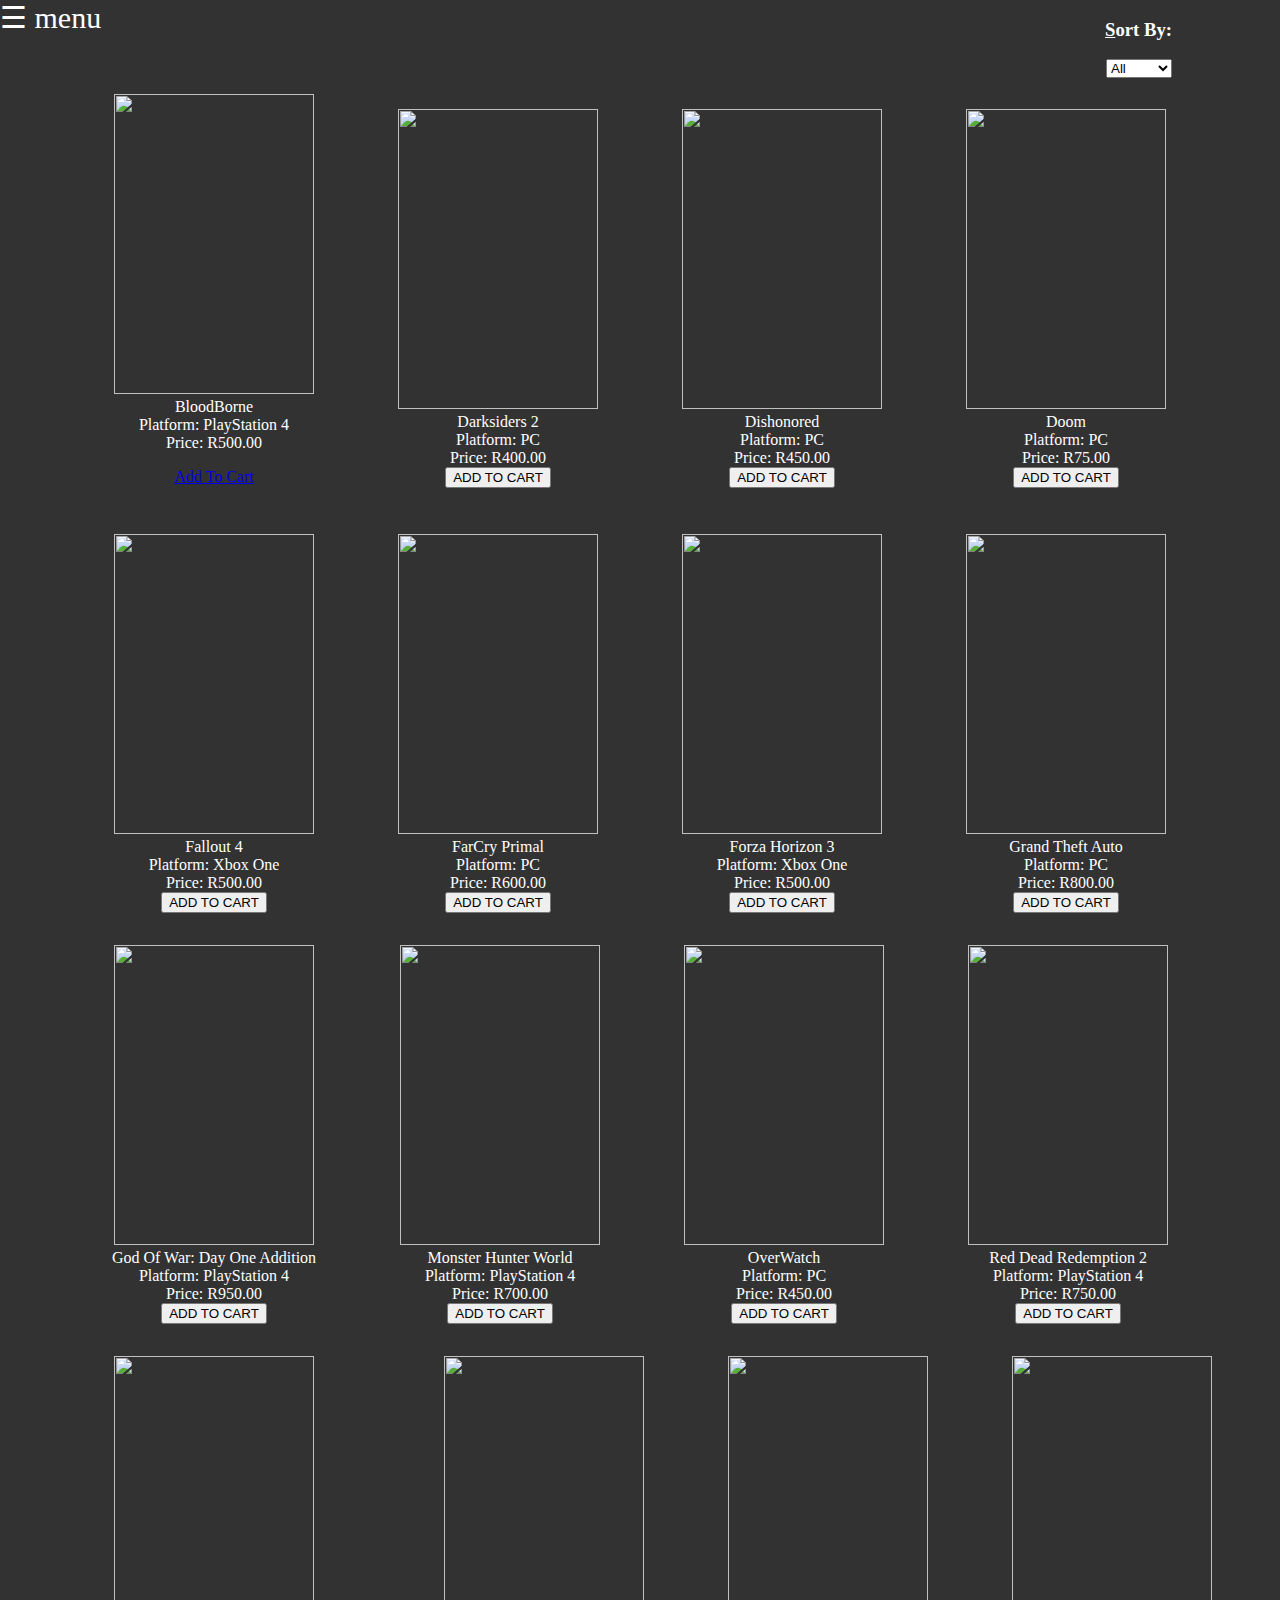
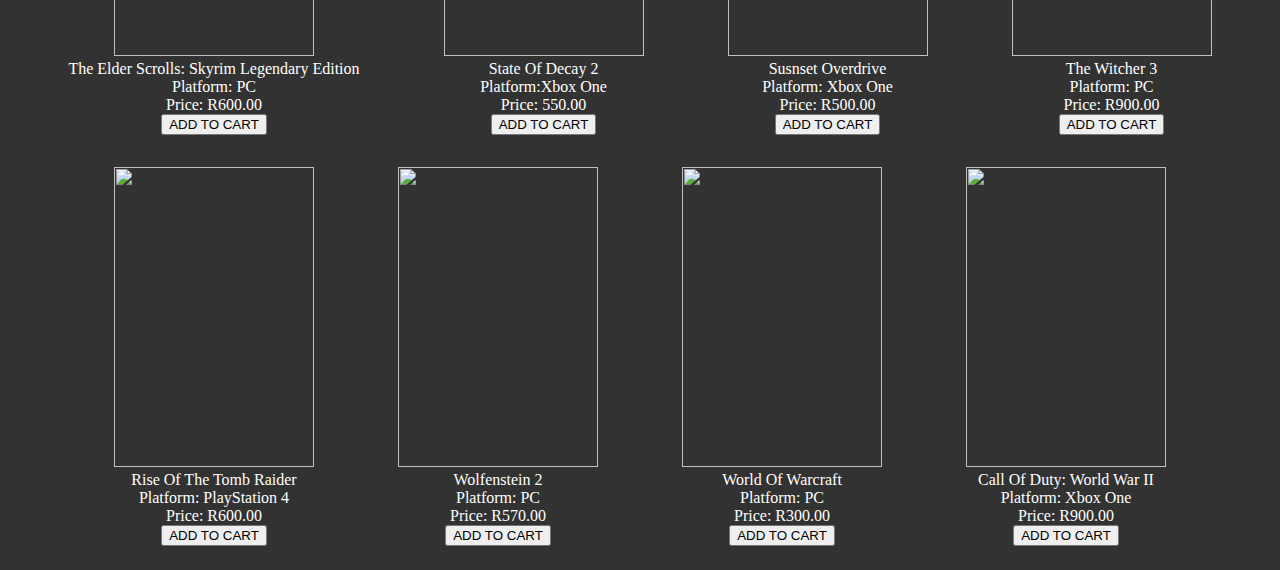
==== Games.html @ fb95529f "Add files via upload" ====
﻿<!DOCTYPE html>
<html>
<head>
    <meta charset="utf-8" />
    <meta name="viewport" content="width=device-width, intial-scale=1, maximum-scale=1" />

    <script src="JavaScript1.js"></script>

    <script type="text/javascript">
            $(".add-to-cart").click(function (event) {
                console.log("ADD TO CART");
        });
        function addtocart() {
            console.log("ADD TO CART");
        }
    </script>

    <link href="StyleSheet1.css" rel="stylesheet" />
    <link rel="icon" href="Images/icon.ico" />
    <title>Computers4U</title>
</head>
<body>
    <div class="navbar" id="mySidenav">
        <a href="javascript:void(0)" class="closebtn" onclick="closeNav()">&times;</a>
        <div class="navbarin">
            <img src="Images/LogoFinal.png" alt="Computers4U Logo" />
            <a href="index.html">Home</a>
            <a href="Games.html">Games</a>
            <a href="Computers.html">Computers</a>
            <a href="Cart.html">Cart</a>
            <a href="contact.html">Contact</a>
        </div>
    </div>
    <div class="dropdown">

        <h3><label><u>S</u>ort By:</label></h3>
        <form>
            <select onchange="location = this.value;">
                <option value="Games.html">All</option>
                <option value="Games10.html">Top 10</option>
                <option value="GamesT.html">Trailers</option>
            </select>
        </form>
    </div>
    <div class="Games">
        <span style="font-size:30px;cursor:pointer" class="openbtn" onclick="openNav()">&#9776; menu</span>
        <figure>
            <img src="Images/Games/Bloodborne.png" />
            <figcaption>
                BloodBorne<br />
                Platform: PlayStation 4<br />
                Price: R500.00<br />
                <p><a href="#" class="add-to-cart" data-name="BloodBorne" data-price="500.00">Add To Cart</a></p>
            </figcaption>
        </figure>
        <figure>
            <img src="Images/Games/Darksiders.jpg" />
            <figcaption>
                Darksiders 2<br />
                Platform: PC<br />
                Price: R400.00<br />
                <input type="button" value="ADD TO CART" onclick="addtocart()" />
            </figcaption>
        </figure>
        <figure>
            <img src="Images/Games/DishonoredPCCover.jpg" />
            <figcaption>
                Dishonored<br />
                Platform: PC<br />
                Price: R450.00<br />
                <input type="button" value="ADD TO CART" onclick="addtocart"/>
            </figcaption>
        </figure>
        <figure>
            <img src="Images/Games/Doom.jpg" />
            <figcaption>
                Doom<br />
                Platform: PC<br />
                Price: R75.00<br />
                <input type="button" value="ADD TO CART" onclick="addtocart"/>
            </figcaption>
        </figure>
        <figure>
            <img src="Images/Games/fallout 4.jpg" />
            <figcaption>
                Fallout 4<br />
                Platform: Xbox One<br />
                Price: R500.00<br />
                <input type="button" value="ADD TO CART" onclick="addtocart"/>
            </figcaption>
        </figure>
        <figure>
            <img src="Images/Games/FarCry prmal.jpg" />
            <figcaption>
                FarCry Primal<br />
                Platform: PC<br />
                Price: R600.00<br />
                <input type="button" value="ADD TO CART" onclick="addtocart"/>
            </figcaption>
        </figure>
        <figure>
            <img src="Images/Games/Forza Horizon.jpg" />
            <figcaption>
                Forza Horizon 3<br />
                Platform: Xbox One<br />
                Price: R500.00<br />
                <input type="button" value="ADD TO CART" onclick="addtocart"/>
            </figcaption>
        </figure>
        <figure>
            <img src="Images/Games/garnd theft auto.jpg" />
            <figcaption>
                Grand Theft Auto<br />
                Platform: PC<br />
                Price: R800.00<br />
                <input type="button" value="ADD TO CART" onclick="addtocart"/>
            </figcaption>
        </figure>
        <figure>
            <img src="Images/Games/godofwar.jpg" />
            <figcaption>
                God Of War: Day One Addition<br />
                Platform: PlayStation 4 <br />
                Price: R950.00<br />
                <input type="button" value="ADD TO CART" onclick="addtocart"/>
            </figcaption>
        </figure>
        <figure>
            <img src="Images/Games/monsterhunter.jpg" />
            <figcaption>
                Monster Hunter World<br />
                Platform: PlayStation 4<br />
                Price: R700.00<br />
                <input type="button" value="ADD TO CART" onclick="addtocart"/>
            </figcaption>
        </figure>
        <figure>
            <img src="Images/Games/overwatch.jpg" />
            <figcaption>
                OverWatch<br />
                Platform: PC<br />
                Price: R450.00<br />
                <input type="button" value="ADD TO CART" onclick="addtocart"/>
            </figcaption>
        </figure>
        <figure>
            <img src="Images/Games/Red dead redemption.jpg" />
            <figcaption>
                Red Dead Redemption 2 <br />
                Platform: PlayStation 4<br />
                Price: R750.00<br />
                <input type="button" value="ADD TO CART" onclick="addtocart"/>
            </figcaption>
        </figure>
        <figure>
            <img src="Images/Games/skyrim.jpg" />
            <figcaption>
                The Elder Scrolls: Skyrim Legendary Edition<br />
                Platform: PC<br />
                Price: R600.00<br />
                <input type="button" value="ADD TO CART" onclick="addtocart"/>
            </figcaption>
        </figure>
        <figure>
            <img src="Images/Games/state of decay 2.jpg" />
            <figcaption>
                State Of Decay 2<br />
                Platform:Xbox One<br />
                Price: 550.00<br />
                <input type="button" value="ADD TO CART" onclick="addtocart"/>
            </figcaption>
        </figure>
        <figure>
            <img src="Images/Games/sunset overdrive.png" />
            <figcaption>
                Susnset Overdrive<br />
                Platform: Xbox One<br />
                Price: R500.00<br />
                <input type="button" value="ADD TO CART" onclick="addtocart"/>
            </figcaption>
        </figure>
        <figure>
            <img src="Images/Games/teh witcher 3.jpg" />
            <figcaption>
                The Witcher 3<br />
                Platform: PC<br />
                Price: R900.00<br />
                <input type="button" value="ADD TO CART" onclick="addtocart"/>
            </figcaption>
        </figure>
        <figure>
            <img src="Images/Games/TombRaider.jpg" />
            <figcaption>
                Rise Of The Tomb Raider<br />
                Platform: PlayStation 4<br />
                Price: R600.00<br />
                <input type="button" value="ADD TO CART" onclick="addtocart"/>
            </figcaption>
        </figure>
        <figure>
            <img src="Images/Games/wolfenstein.jpg" />
            <figcaption>
                Wolfenstein 2<br />
                Platform: PC<br />
                Price: R570.00<br />
                <input type="button" value="ADD TO CART" onclick="addtocart"/>
            </figcaption>
        </figure>
        <figure>
            <img src="Images/Games/world of warcraft.png" />
            <figcaption>
                World Of Warcraft <br />
                Platform: PC<br />
                Price: R300.00<br />
                <input type="button" value="ADD TO CART" onclick="addtocart"/>
            </figcaption>
        </figure>
        <figure>
            <img src="Images/Games/WWII.jpg" />
            <figcaption>
                Call Of Duty: World War II<br />
                Platform: Xbox One<br />
                Price: R900.00<br />
                <input type="button" value="ADD TO CART" onclick="addtocart"/>
            </figcaption>
        </figure>
        
    </div>

</body>
</html>
---- StyleSheet1.css ----
﻿@font-face {
    font-family: 'Madeleina Sans';
    src: url('Font/Madeleina Sans.otf') format('opentype');
}
body {
    background-color: #323232;
    color: #ffffff;
    font-family: 'Madeleina Sans', 'Times New Roman', Times, serif;
    transition: background-color .5s;
}

/*NavBar*/

.navbar {
    height: 100%;
    width: 0;
    position: fixed;
    z-index: 1;
    top: 0;
    left: 0;
    background-color: #7c17f5;
    overflow-x: hidden;
    padding-top: 20px;
    text-align: center;
    transition: 0.5s
}
.navbar img{
    width:200px;
    height:100px;
    border-radius:25px;
}
.navbar a {
    padding: 6px 6px 6px 32px;
    text-decoration: none;
    font-size: 25px;
    color: #ffffff;
    display: block;
    text-align: left;
    position: relative;
    transition: 0.3s;
}
.navbar .closebtn {
    position: absolute;
    top: 0;
    left: 0;
    font-size: 36px;
}
.navbarin {
    position:absolute;
    top:10%;
    margin-left:10%;
    text-align:center;
}
.navbarin a:hover{
    color:#d1d1d1;
}
.navbarin a::before{
    content:'';
    display:block;
    height:5px;
    width:0%;
    background-color:#d1d1d1;
    position:absolute;
    bottom:0;
    transition:all ease-in-out 400ms;
}
.navbarin a:hover::before{
    width:75%;
}


/*Content*/


.main span{
    position:absolute;
    top:0;
    left:0;
}
.main {
    text-align: center;
    transition: margin-left .5s;
    padding: 16px;
}
.main img{
    display:block;
    margin-left:auto;
    margin-right:auto;
}
.main p{
    font-size:20px;
}


/*Games*/


.dropdown{
    margin-left:250px;
    margin-top:10px;
    margin-right:100px;
    text-align:right;
}
.Games {
    text-align:center;
}
    .Games span {
        position: absolute;
        top: 0;
        left: 0;
    }
.Games img {
    width: 200px;
    height: 300px;
    display: inline-block;
}
.Games figure{
    display:inline-block;
}


/*Computers*/


.computers{
    text-align:center;
}
    .computers span {
        position: absolute;
        top: 0;
        left: 0;
    }
.computers img{
    width:400px;
    height:350px;
    display:inline-block;
}
.computers figure{
    display:inline-block;
}

/*Contact*/

.Contact{
    position:relative;
    margin-left:10%;
    text-align:left;
}
#openbtn{
    position: absolute;
    top: 0;
    left: 0;
}


/*Trailers*/
.Trailers{
    text-align:center;

}
    .Trailers span {
        position: absolute;
        top: 0;
        left: 0;
    }

/*Cart*/
.cart{
    position:absolute;
}
.cart img {
        width: 100px;
        height: 200px;
        display: inline-block;
}
    .cart span {
        position: absolute;
        top: 0;
        left: 0;
    }
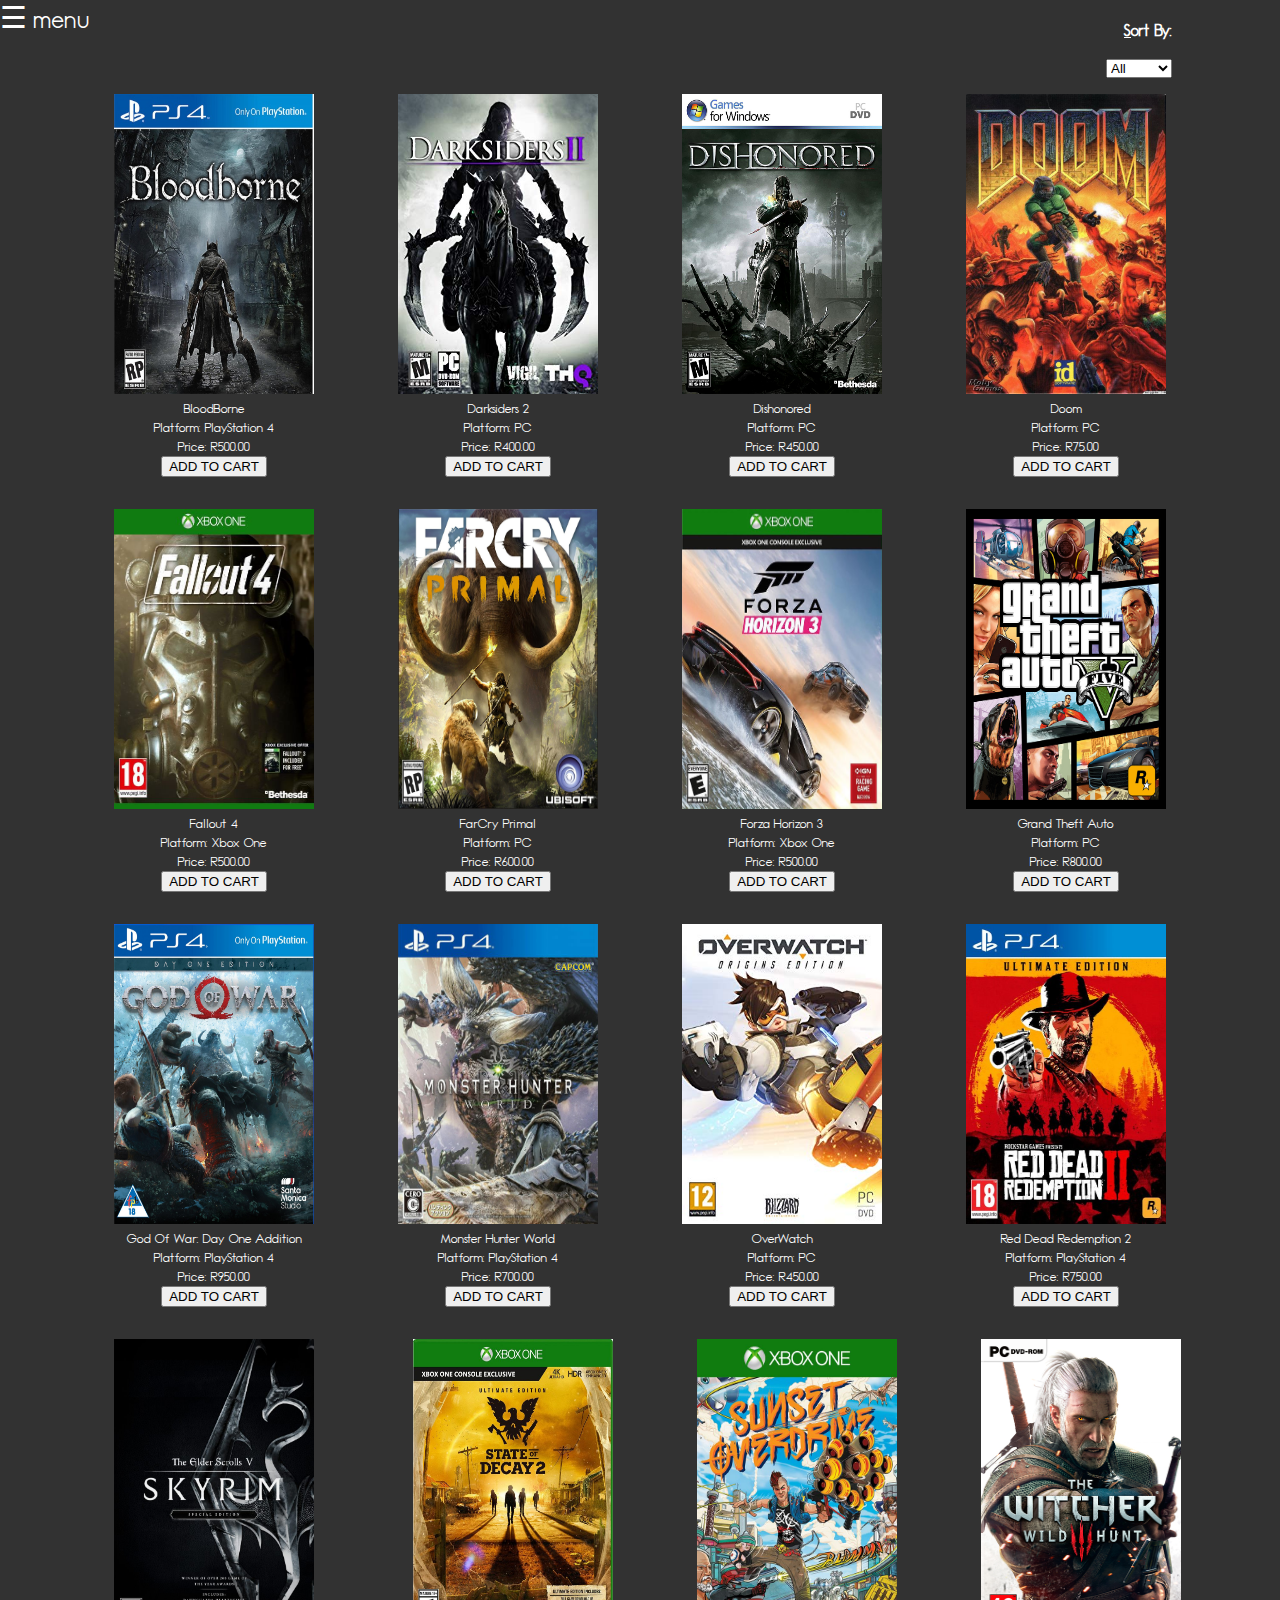
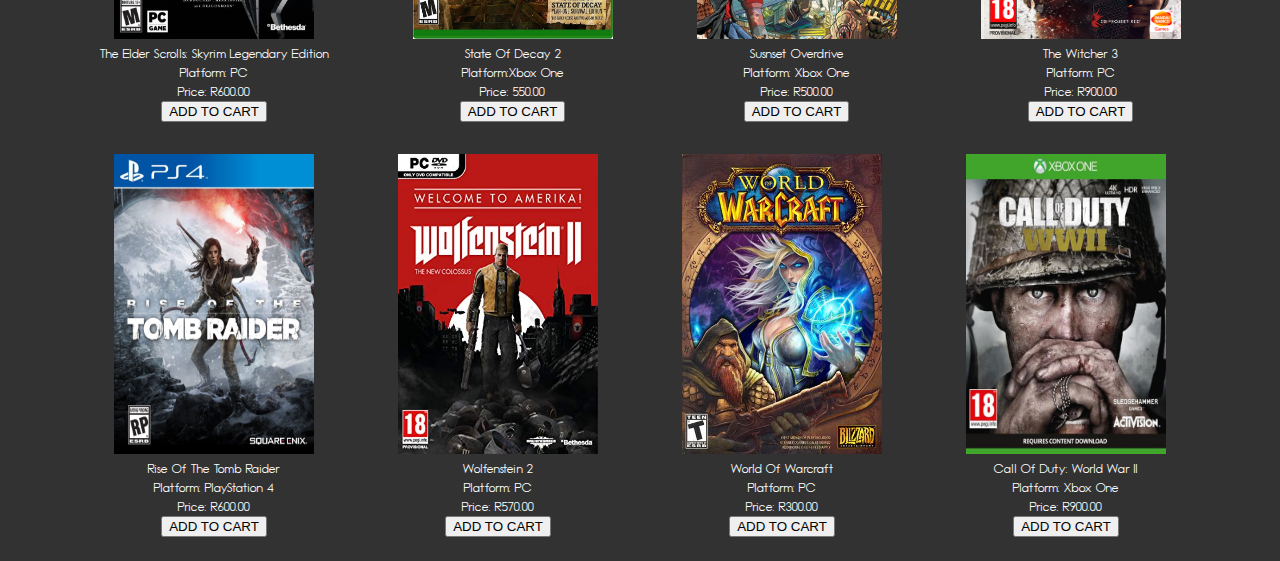
==== commit e6ccbf59: "1.0 Beta" ====
--- a/Games.html
+++ b/Games.html
@@ -50,7 +50,7 @@
                 BloodBorne<br />
                 Platform: PlayStation 4<br />
                 Price: R500.00<br />
-                <p><a href="#" class="add-to-cart" data-name="BloodBorne" data-price="500.00">Add To Cart</a></p>
+               <input type="button" value="ADD TO CART" onclick="addtocart()" />
             </figcaption>
         </figure>
         <figure>
--- a/StyleSheet1.css
+++ b/StyleSheet1.css
@@ -125,11 +125,11 @@
 .computers{
     text-align:center;
 }
-    .computers span {
-        position: absolute;
-        top: 0;
-        left: 0;
-    }
+.computers span {
+    position: absolute;
+    top: 0;
+    left: 0;
+}
 .computers img{
     width:400px;
     height:350px;
@@ -173,8 +173,8 @@
         height: 200px;
         display: inline-block;
 }
-    .cart span {
+.cart span {
         position: absolute;
         top: 0;
         left: 0;
-    }+}